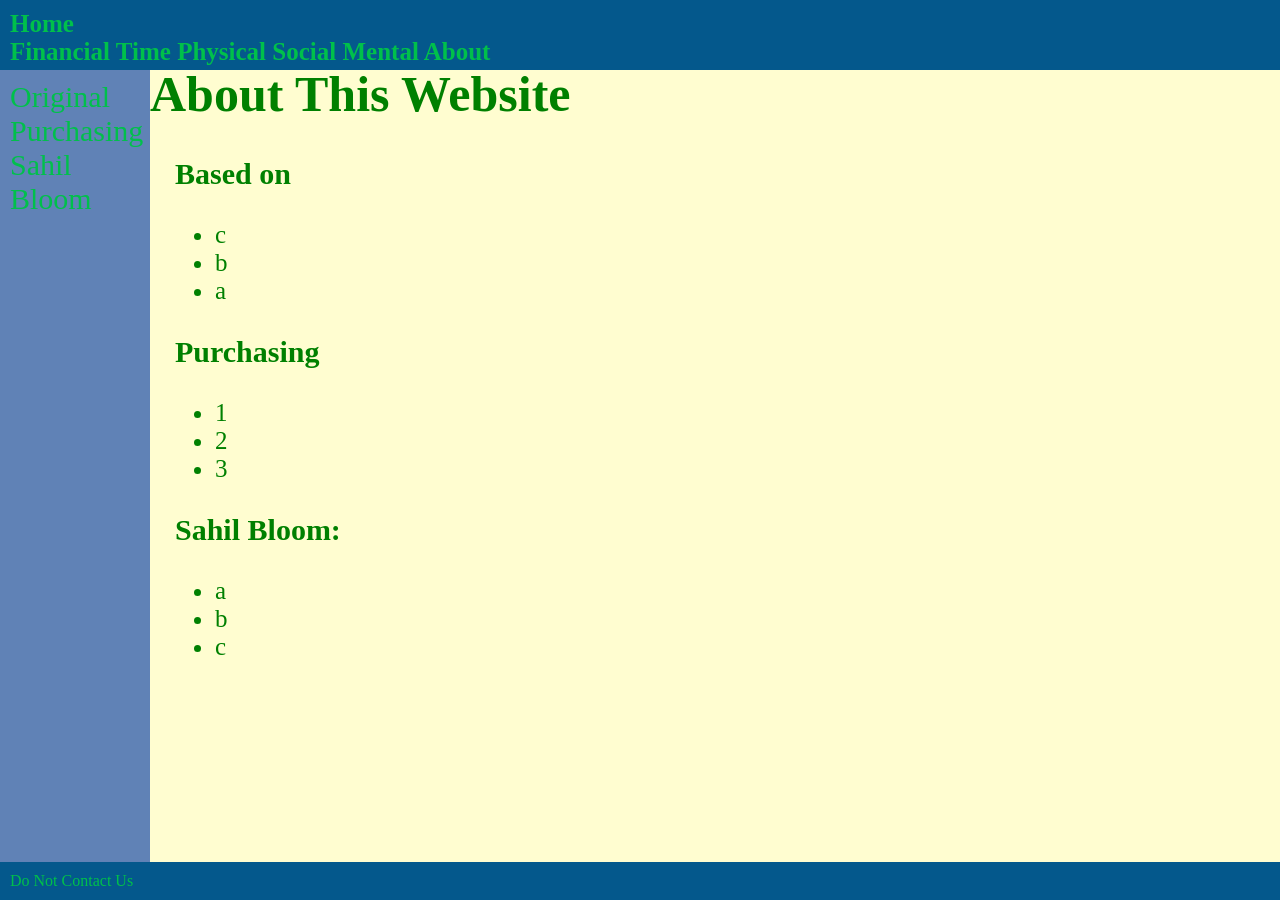
==== about.html @ 29cacaa8 "Added the about page and connections" ====
<!DOCTYPE html>
<html lang="en">
<head>
    <meta charset="UTF-8">
    <meta name="viewport" content="width=device-width, initial-scale=1.0">
    <title>Document</title>
<style>
html{
    scroll-behavior: smooth;
}
li{
    font-size: 25px;
}
body {
    margin:0;
    padding:0;
    background-color: #FFFDD0;
}
a:link{
    color:#00C04B;
    text-decoration: none;
}
a:visited{
    color:#00C04B;
}
a:hover{
    color:#B2F252;
}
.wealthQuickPages{
    background-color: #04588C;
    color:white; 
    padding:10px; 
    display:flex; 
    gap:20px; 
    height: 50px;
    font-size: 25px;
    position: fixed;
    top:0;
    width:100%;
    z-index: 100;
}
.bottom{
    position: fixed;
    bottom:0;
    left:0;
    right:0;
    background-color:#04588C;
    color:#00C04B;
    padding:10px;
}
.wealthImages{
    position: relative;
    display: flex;
    gap: 10px;
    align-items: stretch;
    padding: 20px;
    max-height: 350px;
    flex-wrap: wrap;
    margin:20px auto;
}
.wealthJPG{
    height: 200px;
    flex: 1;
    overflow: hidden;
    border-radius: 15px;
    height: 450px;
    border-color: green;
    border-width: 3px;
    border-style: solid;
    display:block;
    box-sizing: border-box;
    align-items: center;
}
.aboutContent{
    color:green;
}
.sideBar {
    position: fixed;
    top: 0;
    left: 0;
    width: 150px;
    height: 100%;
    background-color: #6082B6;
    color: white;
    padding: 10px;
    box-sizing: border-box;
    font-size: 30px;
    padding-top: 80px;
}
:target {
    scroll-margin-top: 75px;
}
.page{
    padding-left: 150px;
}
.information{
    padding-left: 25px;
}
.mobileView{
    display:block;
    text-align: center;
    padding: 50px;
    color: #00C04B;
}
.desktopView{
    display:none;
}
@media screen and (min-width: 600px) {
    .desktopView{
        display:block;
    }
    .mobileView{
        display:none;
    }
}
</style>
</head>
<body>
<div class="mobileView">
    <h1>Mobile View Not Supported</h1>
    <p>Please view this website on a desktop or laptop computer for the best experience.</p>
</div>
<div class="desktopView">
    <div class="wealthQuickPages">
        <strong>
            <a href="index.html">Home</a>
            <br>
            <a id="wealthQuickPages1"href="wealthPages/financial.html">Financial</a>
            <a id="wealthQuickPages2" href="wealthPages/time.html">Time</a>
            <a id="wealthQuickPages3" href="wealthPages/physical.html">Physical</a>
            <a id="wealthQuickPages4" href="wealthPages/social.html">Social</a>
            <a id="wealthQuickPages5" href="wealthPages/mental.html">Mental</a>
            <a id="wealthQuickPages6" href="about.html">About</a>
            </strong>
    </div>
    <nav class="sideBar">
        <a href="#Original">Original</a>
        <a href="#Purchasing">Purchasing</a>
        <a href="#SahilBloom">Sahil Bloom</a>
    </nav>
<div class="page">
<div class="aboutContent">
<h1 style="font-size: 50px; margin-top: 65px;">About This Website</h1>
    <div class="information">
        <h3 id="Original" style="font-size: 30px;">Based on</h3>
        <ul>
            <li>c</li>
            <li>b</li>
            <li>a</li>
        </ul>
    </div>
    <div class="information">
        <h3 id="Purchasing" style="font-size: 30px;">Purchasing</h3>
        <ul>
            <li>1</li>
            <li>2</li>
            <li>3</li>
        </ul>
    </div>
    <div class="information" style="padding-bottom: 60px;">
        <h3 id="SahilBloom" style="font-size: 30px;">Sahil Bloom:</h3>
        <ul>
            <li>a</li>
            <li>b</li>
            <li>c</li>
        </ul>
    </div>
<div class="bottom">
    <a href="doNotContactUs.html">Do Not Contact Us</a>
</div>
</div>
</div>
</div>
</body>
</html>
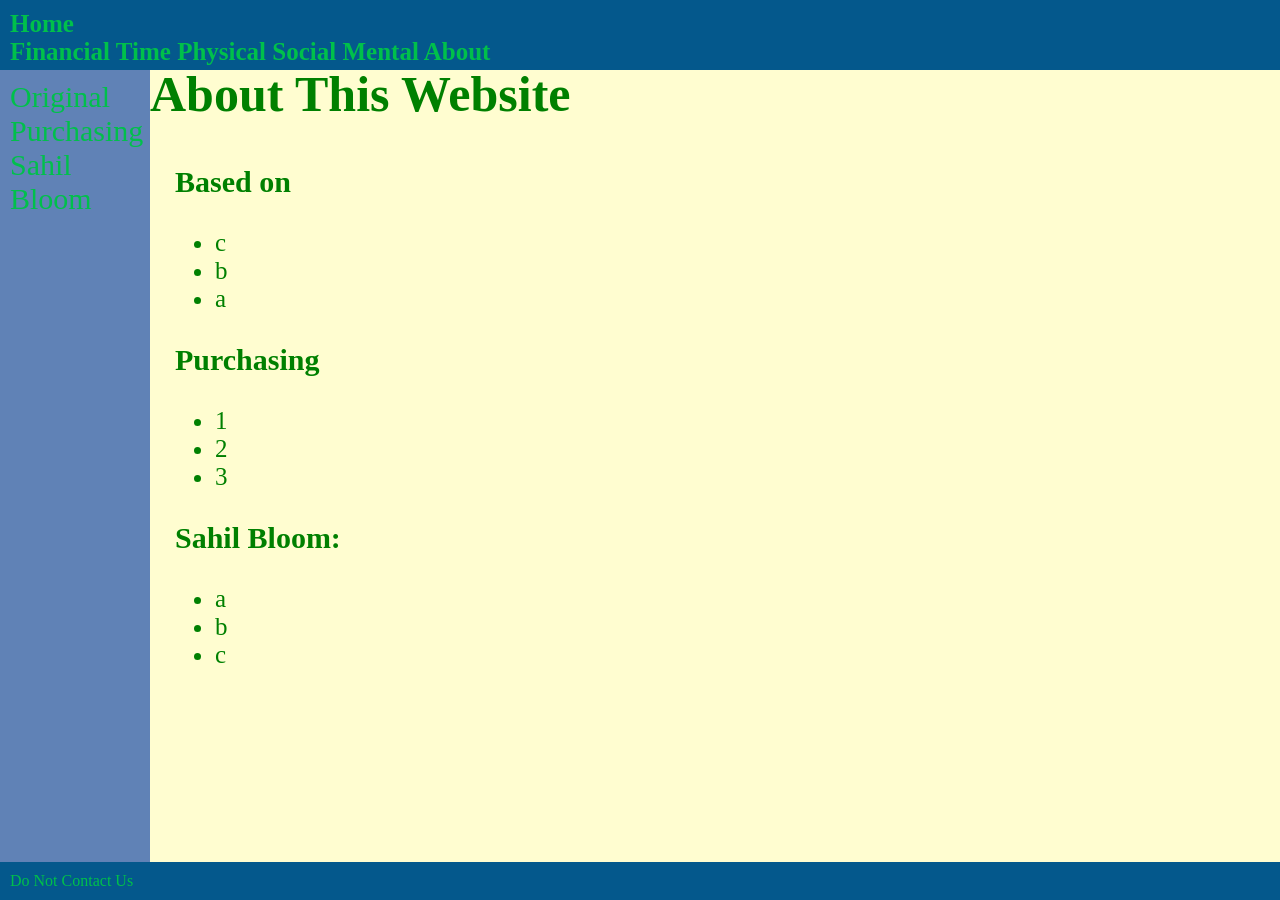
==== commit 704c882a: "adding potential things for about page" ====
--- a/about.html
+++ b/about.html
@@ -3,7 +3,8 @@
 <head>
     <meta charset="UTF-8">
     <meta name="viewport" content="width=device-width, initial-scale=1.0">
-    <title>Document</title>
+    <title>About Page</title>
+    <link rel="icon" href="https://upload.wikimedia.org/wikipedia/commons/thumb/7/78/5_icon.svg/960px-5_icon.svg.png">
 <style>
 html{
     scroll-behavior: smooth;
@@ -138,6 +139,7 @@
         <a href="#Purchasing">Purchasing</a>
         <a href="#SahilBloom">Sahil Bloom</a>
     </nav>
+<article>
 <div class="page">
 <div class="aboutContent">
 <h1 style="font-size: 50px; margin-top: 65px;">About This Website</h1>
@@ -165,11 +167,19 @@
             <li>c</li>
         </ul>
     </div>
+    <footer>
+
+    </footer>
 <div class="bottom">
     <a href="doNotContactUs.html">Do Not Contact Us</a>
 </div>
 </div>
 </div>
+<figure>
+    <figcaption></figcaption>
+</figure>
+<aside></aside>
+</article>
 </div>
 </body>
 </html>
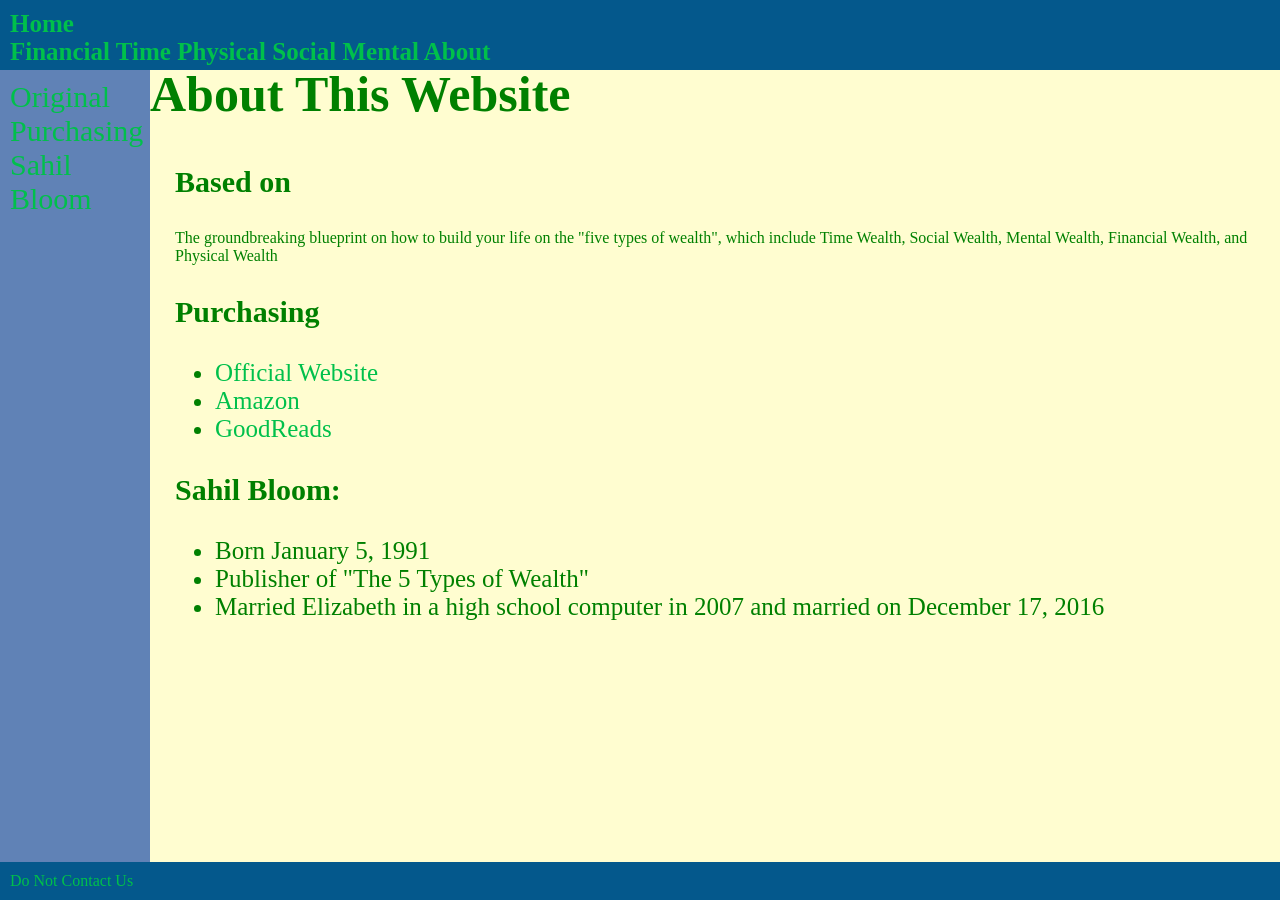
==== commit 97843079: "Finished the About Page information" ====
--- a/about.html
+++ b/about.html
@@ -145,26 +145,34 @@
 <h1 style="font-size: 50px; margin-top: 65px;">About This Website</h1>
     <div class="information">
         <h3 id="Original" style="font-size: 30px;">Based on</h3>
-        <ul>
-            <li>c</li>
-            <li>b</li>
-            <li>a</li>
-        </ul>
+        <p>The groundbreaking blueprint on how to build your life on the "five types of wealth", which include Time Wealth, Social Wealth, Mental Wealth, Financial Wealth, and Physical Wealth</p>
     </div>
     <div class="information">
         <h3 id="Purchasing" style="font-size: 30px;">Purchasing</h3>
         <ul>
-            <li>1</li>
-            <li>2</li>
-            <li>3</li>
+            <li>
+                <a href="https://www.the5typesofwealth.com/">
+                Official Website
+                </a>
+            </li>
+            <li>
+                <a href="https://www.amazon.com/Types-Wealth-Transformative-Guide-Design/dp/B0D5ZLMXNP/ref=sr_1_1?crid=CUT9JHEJW6KH&dib=eyJ2IjoiMSJ9.[base64].mzt9j_WIkhMD2QTW8H6b0awTl7Witos91eWadLUo_w0&dib_tag=se&keywords=5+types+of+wealth&qid=1774383899&sprefix=5+types+of+we%2Caps%2C714&sr=8-1">
+                Amazon
+                </a>
+            </li>
+            <li>
+                <a href="https://www.goodreads.com/en/book/show/212806718-the-5-types-of-wealth">
+                GoodReads
+                </a>
+            </li>
         </ul>
     </div>
     <div class="information" style="padding-bottom: 60px;">
         <h3 id="SahilBloom" style="font-size: 30px;">Sahil Bloom:</h3>
         <ul>
-            <li>a</li>
-            <li>b</li>
-            <li>c</li>
+            <li>Born January 5, 1991</li>
+            <li>Publisher of "The 5 Types of Wealth"</li>
+            <li>Married Elizabeth in a high school computer in 2007 and married on December 17, 2016</li>
         </ul>
     </div>
     <footer>
